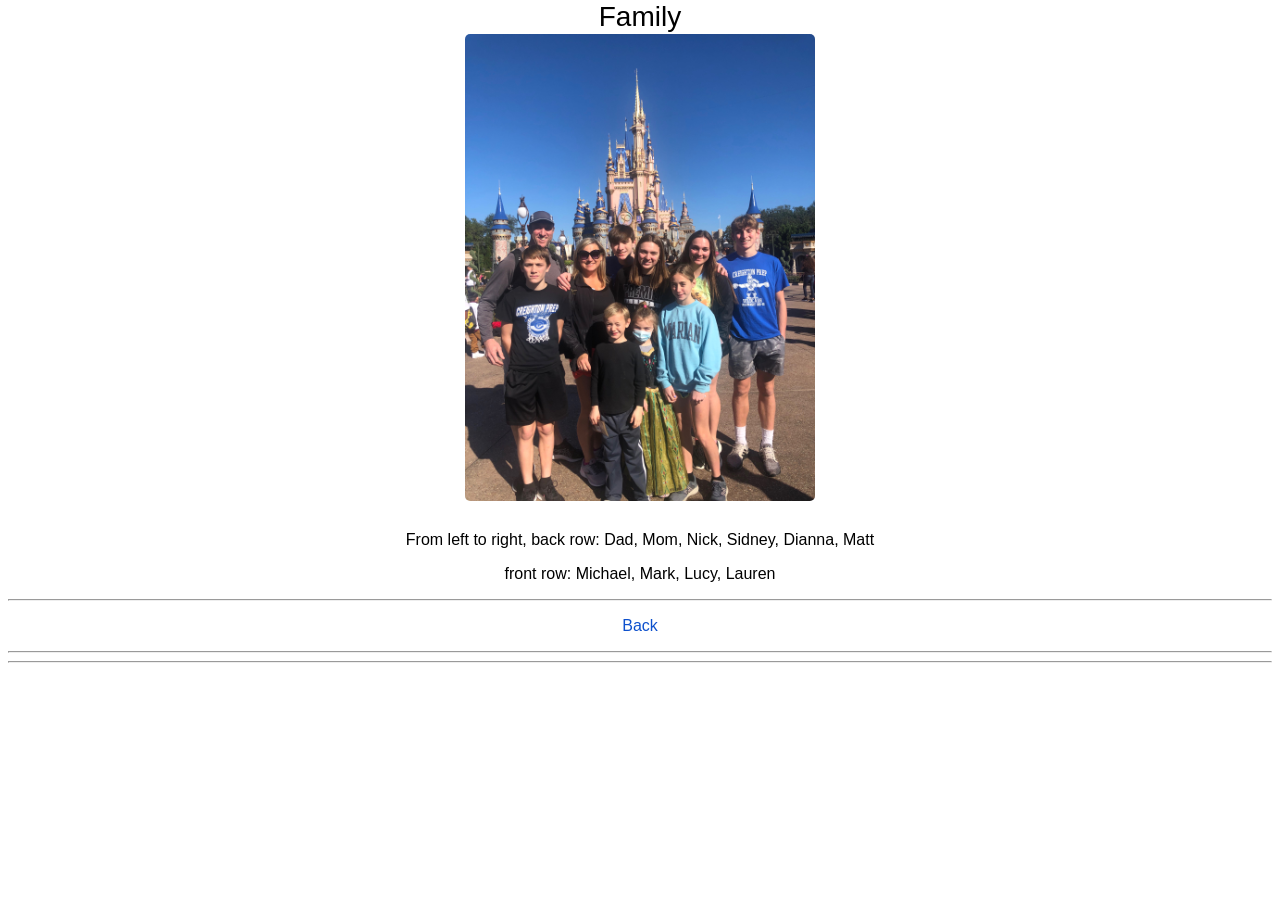
==== family.html @ 66e262c2 "created website" ====
<!DOCTYPE html>
    <html lang="en">
    <link href="css/main.css" rel="stylesheet" type="text/css" media="screen,projection" >
    <head>
      <meta charset="UTF-8">
      <title>Family</title>
    </head>
    <body>
    <h1>Family</h1>
                  <img class="family-photo" src="img/family.jpeg" alt="Picture of Dianna's family"/>
                  <p style="text-align:center">From left to right, back row: Dad, Mom, Nick, Sidney, Dianna, Matt</p>
                  <p style="text-align:center">front row: Michael, Mark, Lucy, Lauren</p>
                


                  <hr>
                     <p class="center">
                     <a href="main.html">Back</a>
                     </p>
                  <hr>


    </body>

    <hr>
    </html>
---- css/main.css ----
a {
 text-decoration: none;
  color: #0d50cd;
 }

img {
max-width: 100%;

}

 body {
   font-family: 'Open Sans', sans-serif;
 }


 #wrapper {
   max-width: 940px;
   margin: 0 auto;
   padding: 0 5%;

 }

 h3 {
     margin: 0 0 1em 0;
 }




header {
  float: left;
  margin: 0 0 20px 0;
  padding: 2px 0 0 0;
  width: 100%;

}

.center {
 text-align: center
}


#logo {
   text-align: center;
   margin: 0;

 }

 h1  {
 font-family: 'Changa One', sans-serif;
 margin: 10px 0;
 font-size: 1.75em;
 font-weight: normal;
 line-height: 0.5;
 text-align: center;
   color: #000000;
 }


h2  {
    font-size: 1.1em;
    font-weight: 700;
    margin: 15px 0 0;
}


 nav {
	text-align: center;
	padding: 10px 0;
	margin: 20px 0 0;
  }

  nav ul  {
    list-style: none;
	margin: 0 10px;
	padding: 0;
}

nav li {
  display: inline-block;

}


.mydiv {background: lightblue; width:250px; height: 250px;}

.myimage {
    float:left;
    width:150px;
    height:175px;
    margin:20px;
    border-radius: 20px;
}

.family-photo {
    display: block;
    max-width: 350px;
    margin: 0 auto 30px;
    border-radius: 5px;
}



.profile-photo {
    display: block;
    max-width: 400px;
    margin: 0 auto 30px;
    border-radius: 5px;
}



header {
   background: #6ab47b;
   border-color: #599a68;
}


nav {
   background: #599a6b;
}

nav a, nav a:visited {
	color: #fff;
}


nav a.selected, nav a:hover {
  color: #32673f;
}

body {
    background-color: #fff;
    color: #000;
}
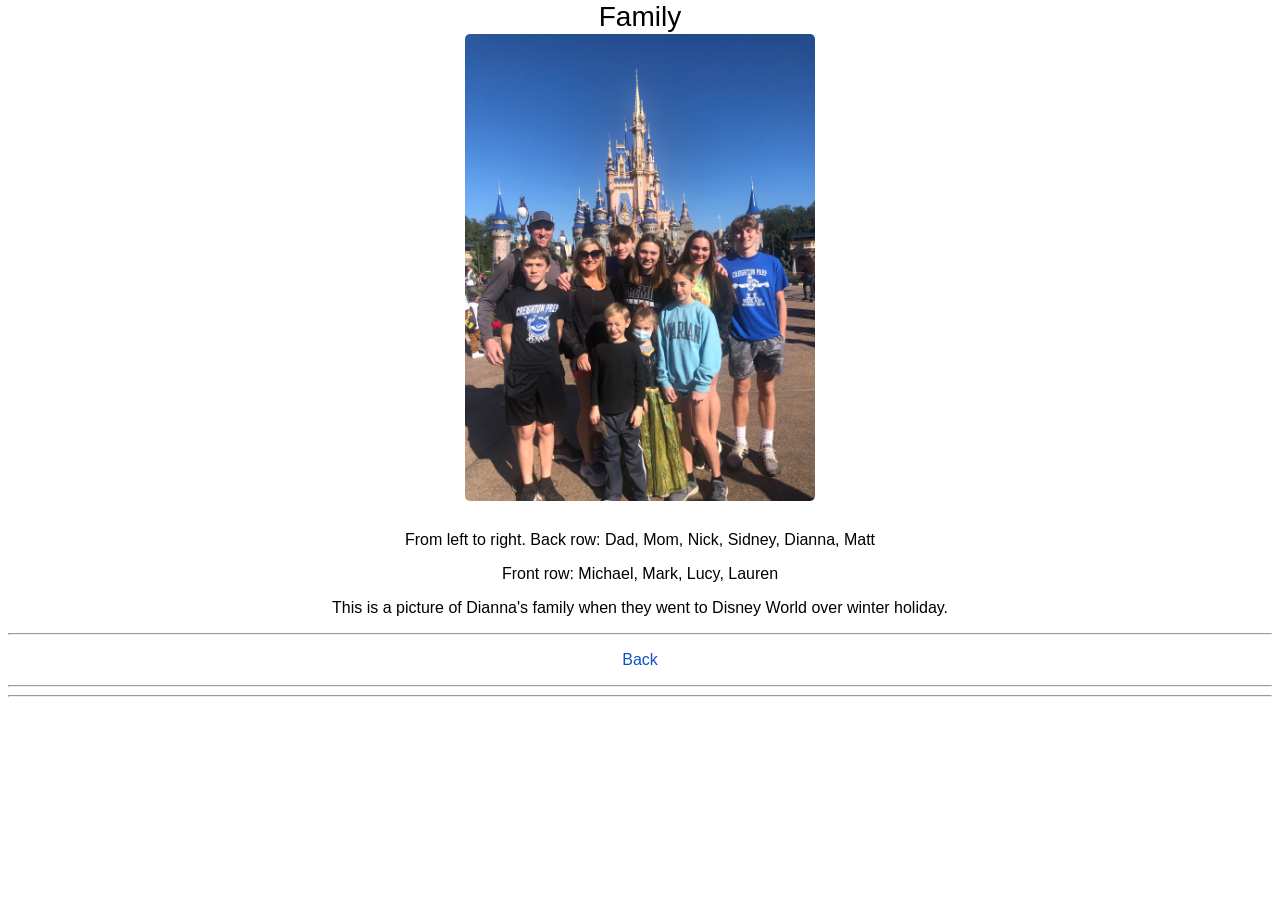
==== commit 96a4d4d7: "added pic info and reformatted caption" ====
--- a/family.html
+++ b/family.html
@@ -8,8 +8,10 @@
     <body>
     <h1>Family</h1>
                   <img class="family-photo" src="img/family.jpeg" alt="Picture of Dianna's family"/>
-                  <p style="text-align:center">From left to right, back row: Dad, Mom, Nick, Sidney, Dianna, Matt</p>
-                  <p style="text-align:center">front row: Michael, Mark, Lucy, Lauren</p>
+                  <p style="text-align:center">From left to right. Back row: Dad, Mom, Nick, Sidney, Dianna, Matt</p>
+                  <p style="text-align:center">Front row: Michael, Mark, Lucy, Lauren</p>
+
+                  <p style="text-align:center">This is a picture of Dianna's family when they went to Disney World over winter holiday.</p>
                 
 
 
